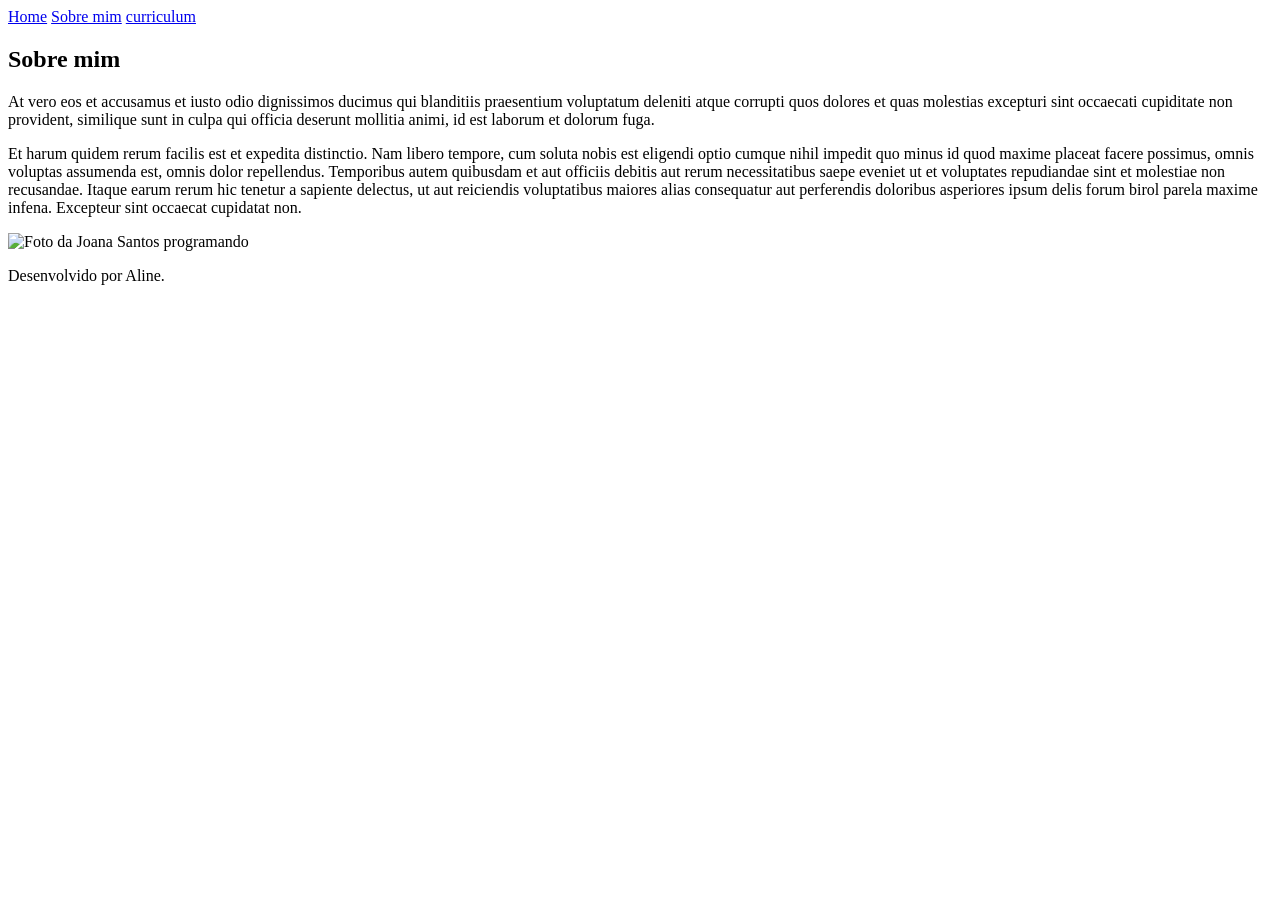
==== about.html @ 2d842130 "Add files via upload" ====
<!DOCTYPE html>
<html lang="pt-br">
<head>
    <meta charset="UTF-8">
    <meta http-equiv="X-UA-Compatible" content="IE=edge">
    <meta name="viewport" content="width=device-width, initial-scale=1.0">
    <title>Sobre mim</title>
    <link rel="stylesheet" href="./styles/style.css">
    
</head>
<body>
    
    <header class="cabecalho">
        <nav class="cabecalho__menu">
            <a class="cabecalho__menu__link" href="index.html">Home</a>
            <a class="cabecalho__menu__link" href="about.html">Sobre mim</a>
            <a class="cabecalho__menu__link" href="curriculum.html">curriculum</a>
        </nav>
    </header>

    <main class="apresentacao">
        <section class="apresentacao__conteudo">
            <h1 class="apresentacao__conteudo__titulo">Sobre mim</h1>
            <p class="apresentacao__conteudo__texto">At vero eos et accusamus et iusto odio dignissimos ducimus qui blanditiis praesentium voluptatum deleniti atque corrupti quos dolores et quas molestias excepturi sint occaecati cupiditate non provident, similique sunt in culpa qui officia deserunt mollitia animi, id est laborum et dolorum fuga.
            </p>
            <p class="apresentacao__conteudo__texto">
            Et harum quidem rerum facilis est et expedita distinctio. Nam libero tempore, cum soluta nobis est eligendi optio cumque nihil impedit quo minus id quod maxime placeat facere possimus, omnis voluptas assumenda est, omnis dolor repellendus. Temporibus autem quibusdam et aut officiis debitis aut rerum necessitatibus saepe eveniet ut et voluptates repudiandae sint et molestiae non recusandae. Itaque earum rerum hic tenetur a sapiente delectus, ut aut reiciendis voluptatibus maiores alias consequatur aut perferendis doloribus asperiores ipsum delis forum birol parela maxime infena. Excepteur sint occaecat cupidatat non.
            </p>
        </section>

        <img src="./assets/Imagem.png" alt="Foto da Joana Santos programando">
        
    </main>

    <footer class="rodape">
        <p >Desenvolvido por Aline.</p>
    </footer>
</body>
</html>
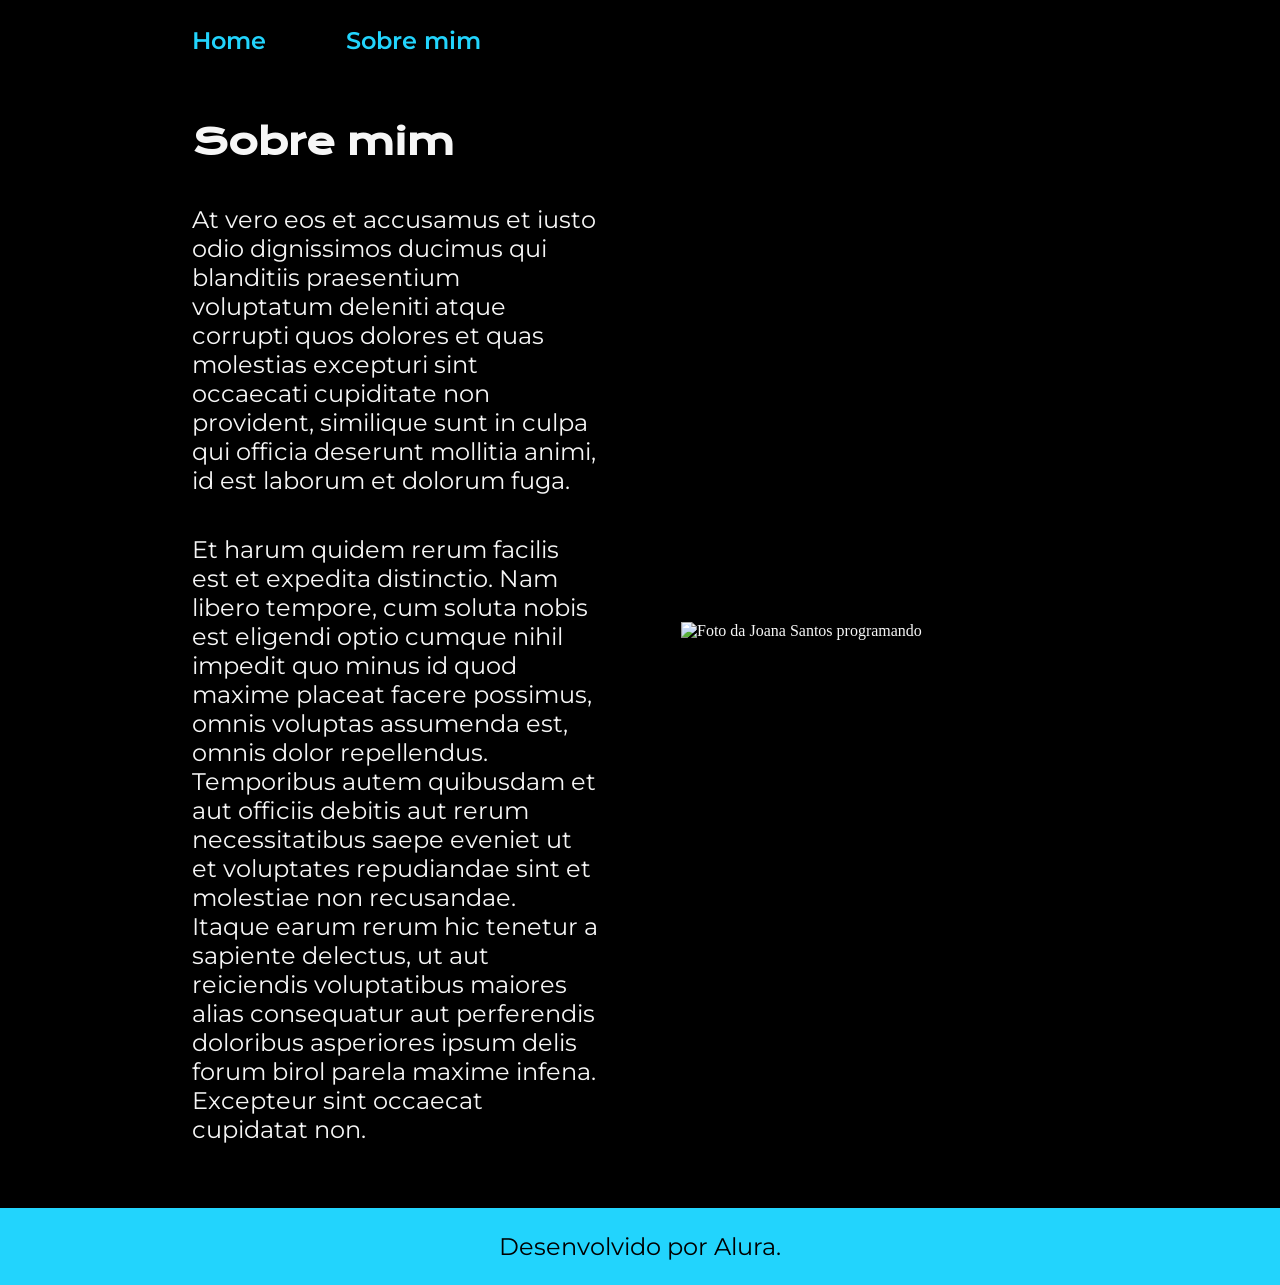
==== commit a52238ed: "Add files via upload" ====
--- a/about.html
+++ b/about.html
@@ -1,39 +1,44 @@
-<!DOCTYPE html>
-<html lang="pt-br">
-<head>
-    <meta charset="UTF-8">
-    <meta http-equiv="X-UA-Compatible" content="IE=edge">
-    <meta name="viewport" content="width=device-width, initial-scale=1.0">
-    <title>Sobre mim</title>
-    <link rel="stylesheet" href="./styles/style.css">
-    
-</head>
-<body>
-    
-    <header class="cabecalho">
-        <nav class="cabecalho__menu">
-            <a class="cabecalho__menu__link" href="index.html">Home</a>
-            <a class="cabecalho__menu__link" href="about.html">Sobre mim</a>
-            <a class="cabecalho__menu__link" href="curriculum.html">curriculum</a>
-        </nav>
-    </header>
-
-    <main class="apresentacao">
-        <section class="apresentacao__conteudo">
-            <h1 class="apresentacao__conteudo__titulo">Sobre mim</h1>
-            <p class="apresentacao__conteudo__texto">At vero eos et accusamus et iusto odio dignissimos ducimus qui blanditiis praesentium voluptatum deleniti atque corrupti quos dolores et quas molestias excepturi sint occaecati cupiditate non provident, similique sunt in culpa qui officia deserunt mollitia animi, id est laborum et dolorum fuga.
-            </p>
-            <p class="apresentacao__conteudo__texto">
-            Et harum quidem rerum facilis est et expedita distinctio. Nam libero tempore, cum soluta nobis est eligendi optio cumque nihil impedit quo minus id quod maxime placeat facere possimus, omnis voluptas assumenda est, omnis dolor repellendus. Temporibus autem quibusdam et aut officiis debitis aut rerum necessitatibus saepe eveniet ut et voluptates repudiandae sint et molestiae non recusandae. Itaque earum rerum hic tenetur a sapiente delectus, ut aut reiciendis voluptatibus maiores alias consequatur aut perferendis doloribus asperiores ipsum delis forum birol parela maxime infena. Excepteur sint occaecat cupidatat non.
-            </p>
-        </section>
-
-        <img src="./assets/Imagem.png" alt="Foto da Joana Santos programando">
-        
-    </main>
-
-    <footer class="rodape">
-        <p >Desenvolvido por Aline.</p>
-    </footer>
-</body>
+<!DOCTYPE html>
+<html lang="pt-br">
+
+<head>
+    <meta charset="UTF-8">
+    <meta http-equiv="X-UA-Compatible" content="IE=edge">
+    <meta name="viewport" content="width=device-width, initial-scale=1.0">
+    <title>Sobre mim</title>
+    <link rel="stylesheet" href="./styles/style.css">
+</head>
+
+<body>
+    <header class="cabecalho">
+        <nav class="cabecalho__menu">
+            <a class="cabecalho__menu__link" href="index.html">Home</a>
+            <a class="cabecalho__menu__link" href="about.html">Sobre mim</a>
+        </nav>
+    </header>
+
+    <main class="apresentacao">
+        <section class="apresentacao__conteudo">
+            <h1 class="apresentacao__conteudo__titulo">Sobre mim</h1>
+            <p class="apresentacao__conteudo__texto">At vero eos et accusamus et iusto odio dignissimos ducimus qui blanditiis praesentium voluptatum deleniti
+                atque corrupti quos dolores et quas molestias excepturi sint occaecati cupiditate non provident,
+                similique sunt in culpa qui officia deserunt mollitia animi, id est laborum et dolorum fuga.
+            </p>
+            <p class="apresentacao__conteudo__texto">
+                Et harum quidem rerum facilis est et expedita distinctio. Nam libero tempore, cum soluta nobis est
+                eligendi optio cumque nihil impedit quo minus id quod maxime placeat facere possimus, omnis voluptas
+                assumenda est, omnis dolor repellendus. Temporibus autem quibusdam et aut officiis debitis aut rerum
+                necessitatibus saepe eveniet ut et voluptates repudiandae sint et molestiae non recusandae. Itaque earum
+                rerum hic tenetur a sapiente delectus, ut aut reiciendis voluptatibus maiores alias consequatur aut
+                perferendis doloribus asperiores ipsum delis forum birol parela maxime infena. Excepteur sint occaecat
+                cupidatat non.</p>
+        </section>
+        <img class="apresentacao__imagem" src="./assets/imagem.png" alt="Foto da Joana Santos programando">
+    </main>
+
+    <footer class="rodape">
+        <p>Desenvolvido por Alura.</p>
+    </footer>
+</body>
+
 </html>
--- a/styles/style.css
+++ b/styles/style.css
@@ -0,0 +1,132 @@
+@import url('https://fonts.googleapis.com/css2?family=Krona+One&family=Montserrat:wght@400;600&display=swap');
+
+:root {
+    --cor-primaria: #000000;
+    --cor-secundaria: #F6F6F6;
+    --cor-terciaria: #22D4FD;
+    --cor-hover: #272727;
+
+    --fonte-primaria: 'Krona One', sans-serif;
+    --fonte-secundaria: 'Montserrat', sans-serif;
+}
+*{
+    margin: 0;
+    padding: 0;
+}
+
+body{
+    box-sizing: border-box;
+    background-color: var(--cor-primaria);
+    color: var(--cor-secundaria);
+}
+.cabecalho{
+    padding: 2% 0% 0% 15%;
+}
+.cabecalho__menu{
+    display: flex;
+    gap: 80px;
+}
+.cabecalho__menu__link{
+    font-family: var(--fonte-secundaria);
+    font-size: 1.5rem;
+    font-weight: 600;
+    color: var(--cor-terciaria);
+    text-decoration: none;
+}
+.apresentacao{
+    padding: 5% 15%;
+    display: flex;
+    align-items: center;
+    justify-content: space-between;
+    gap: 82px;
+}
+.apresentacao__conteudo{
+    width: 50%;
+    display: flex;
+    flex-direction: column;
+    gap: 40px;
+}
+
+.apresentacao__conteudo__titulo{
+    /* unidade de medida rem é 1 rem = 16px. então sempre fazer a divisão quando for transformar */
+    font-size: 2.25rem;
+    font-family: var(--fonte-primaria);
+}
+.titulo-destaque{
+    color: var(--cor-terciaria);
+}
+.apresentacao__conteudo__texto{
+    font-size: 1.5rem;
+    font-family: var(--fonte-secundaria);
+}
+
+.apresentacao__links{
+    display: flex;
+    flex-direction: column;
+    justify-content: space-between;
+    align-items: center;
+    gap: 32px;
+}
+.apresentacao__links__subtitulo{
+    font-family: var(--fonte-primaria);
+    font-weight: 400;
+    font-size: 1.5rem;
+}
+.apresentacao__links__navegacao{
+    display: flex;
+    justify-content: center;
+    gap: 16px;
+    border: 2px solid var(--cor-terciaria);
+    width: 50%;
+    text-align: center;
+    border-radius: 8px;
+    font-size: 1.5rem;
+    font-weight: 600;
+    padding: 21.5px 0;
+    text-decoration: none;
+    color: var(--cor-secundaria);
+    font-family: var(--fonte-secundaria);
+}
+.apresentacao__links__link:hover{
+    background-color: var(--cor-hover);
+}
+
+.apresentacao__imagem {
+    width: 50%;
+}
+
+
+.rodape{
+    color: var(--cor-primaria);
+    background-color: var(--cor-terciaria);
+    padding: 24px;
+    text-align: center;
+    font-family: var(--fonte-secundaria);
+    font-size: 1.5rem;
+    font-weight: 400;
+}
+
+
+/* quando tela começar ficar pequena e os elementos estranho, aqui usa-se esses novos tamanhos dos elementos para a tela podendo ate se organizar de outras formas  */
+@media (max-width:1200px) {
+    .cabecalho {
+        padding: 10%;
+        
+    
+    }
+
+    .cabecalho__menu {
+        justify-content: center;
+    }
+
+    .apresentacao {
+        /* o elemento que ta no html em baixo (img) vai pra cima e texto vai para baixo */
+        flex-direction: column-reverse;
+        padding: 5%;
+    }
+
+    .apresentacao__conteudo {
+        width: auto;
+    }
+    
+}
